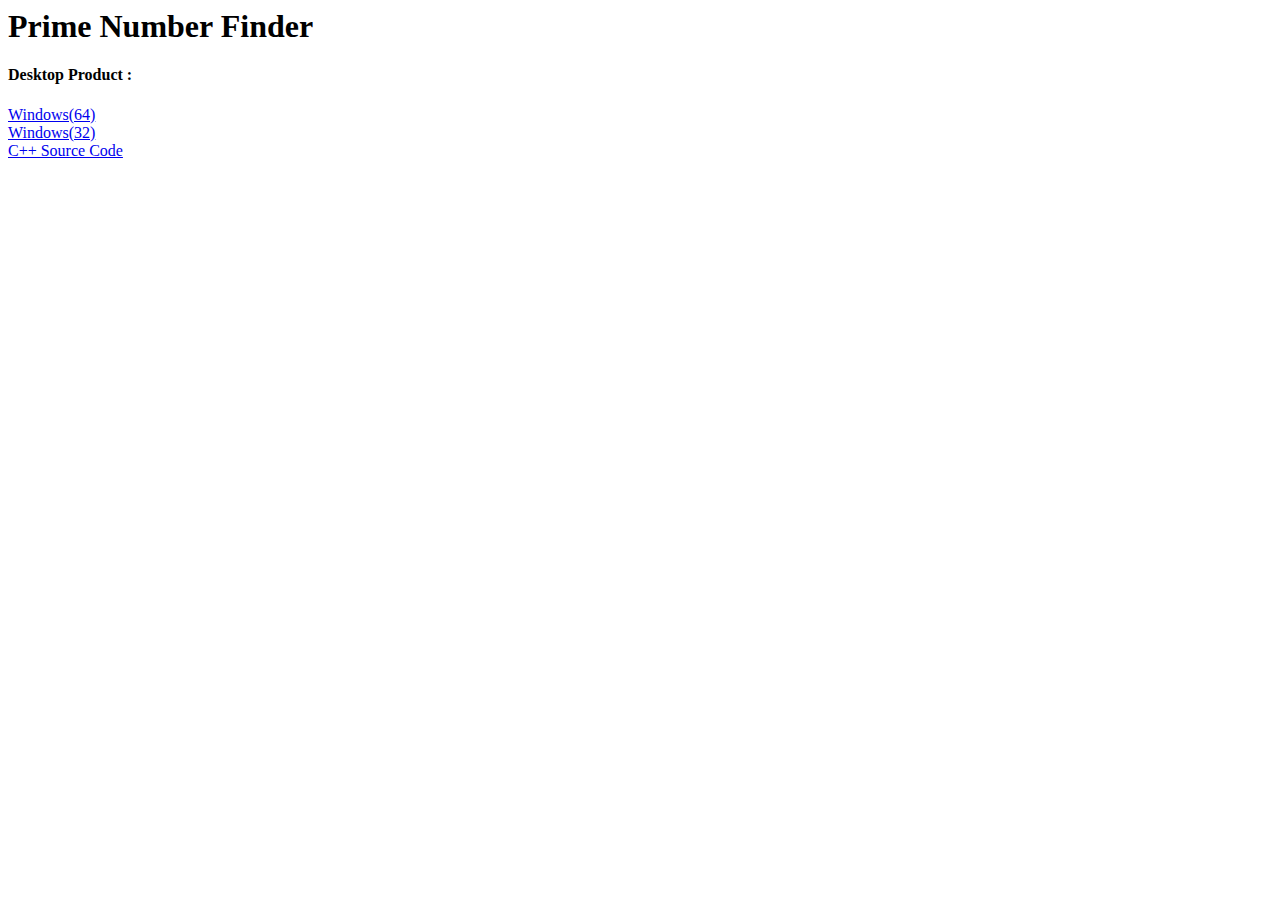
==== PrimNum/index.html @ 59ae1ab8 "Update index.html" ====
<html>
  <title>
    Prime Number Finder
  </title>
  <body>
    <h1>
      Prime Number Finder
    </h1>
    <h4>
      Desktop Product :
    </h4>
    <a href="https://titus-chi-corp.github.io/PrimNum/PrimNum64.exe">Windows(64)</a><br>
    <a href="https://titus-chi-corp.github.io/PrimNum/PrimNum32.exe">Windows(32)</a><br>
    <a href="https://titus-chi-corp.github.io/PrimNum/PrimNum.cpp">C++ Source Code</a>
  </body>
</html>
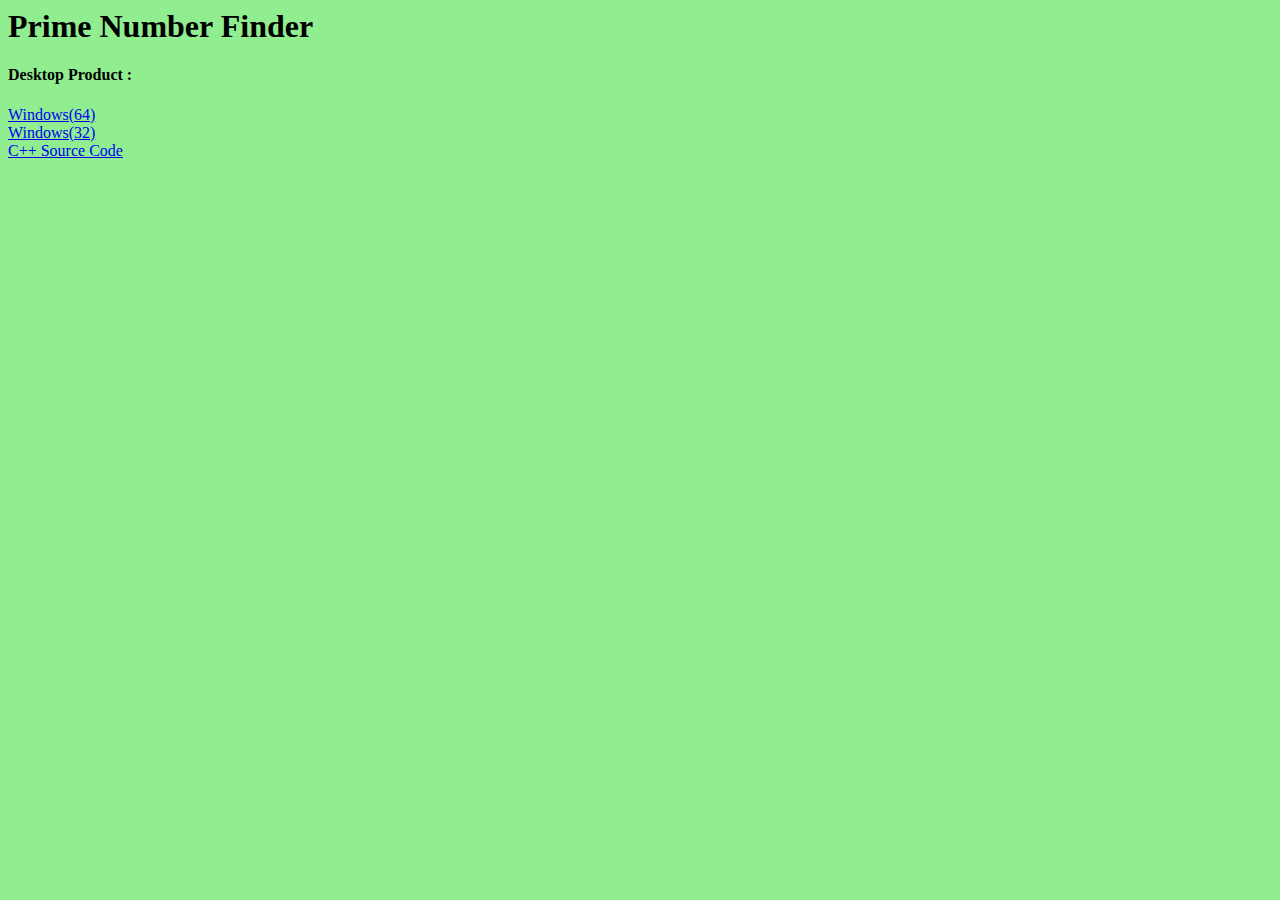
==== commit fd209d36: "Update index.html" ====
--- a/PrimNum/index.html
+++ b/PrimNum/index.html
@@ -1,4 +1,7 @@
 <html>
+  <head>
+    <link rel="stylesheet" type="text/css" href="https://titus-chi-corp.github.io/includes/background.css">
+  </head>
   <title>
     Prime Number Finder
   </title>
@@ -11,6 +14,6 @@
     </h4>
     <a href="https://titus-chi-corp.github.io/PrimNum/PrimNum64.exe">Windows(64)</a><br>
     <a href="https://titus-chi-corp.github.io/PrimNum/PrimNum32.exe">Windows(32)</a><br>
-    <a href="https://titus-chi-corp.github.io/PrimNum/PrimNum.cpp">C++ Source Code</a>
+    <a href="https://titus-chi-corp.github.io/PrimNum/PrimNum.cpp">C++ Source Code</a><br>
   </body>
 </html>
